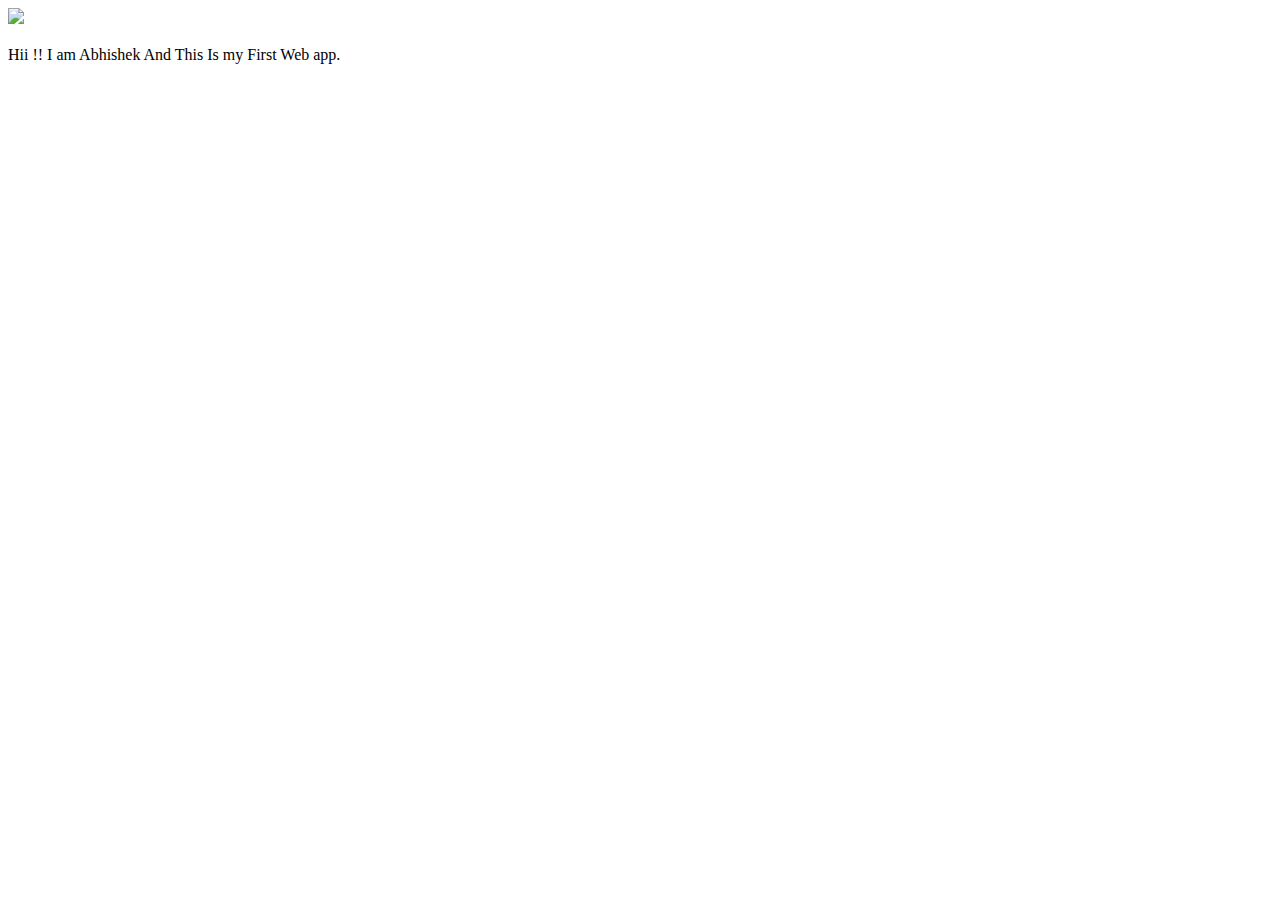
==== ui/index.html @ ac0a7f99 "[imad-console] Updates ui/index.html" ====
<!doctype html>
<html>
    <head>
        <link href="/ui/style.css" rel="stylesheet" />
    </head>
    <body>
        <div class="center">
            <img src="/ui/madi.png" class="img-medium"/>
        </div>
        <br>
        <div class="center text-big bold">
            Hii !! I am Abhishek And This Is my First Web app.
        </div>
        <script type="text/javascript" src="/ui/main.js">
        </script>
    </body>
</html>
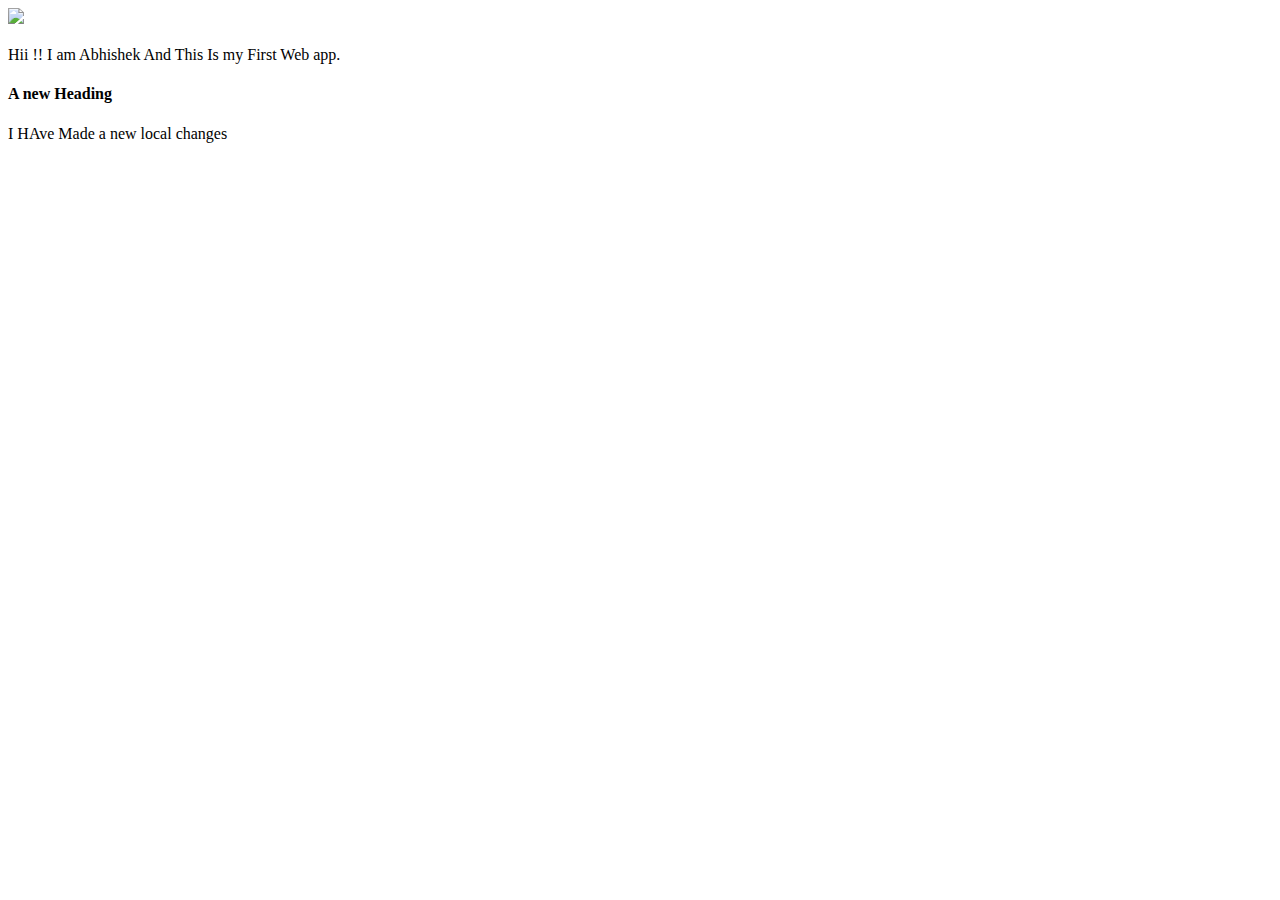
==== commit 2b68459d: "MAde Some Changes LOcally" ====
--- a/ui/index.html
+++ b/ui/index.html
@@ -10,6 +10,8 @@
         <br>
         <div class="center text-big bold">
             Hii !! I am Abhishek And This Is my First Web app.
+            <h4> A new Heading </h4>
+            I HAve Made a new local changes
         </div>
         <script type="text/javascript" src="/ui/main.js">
         </script>
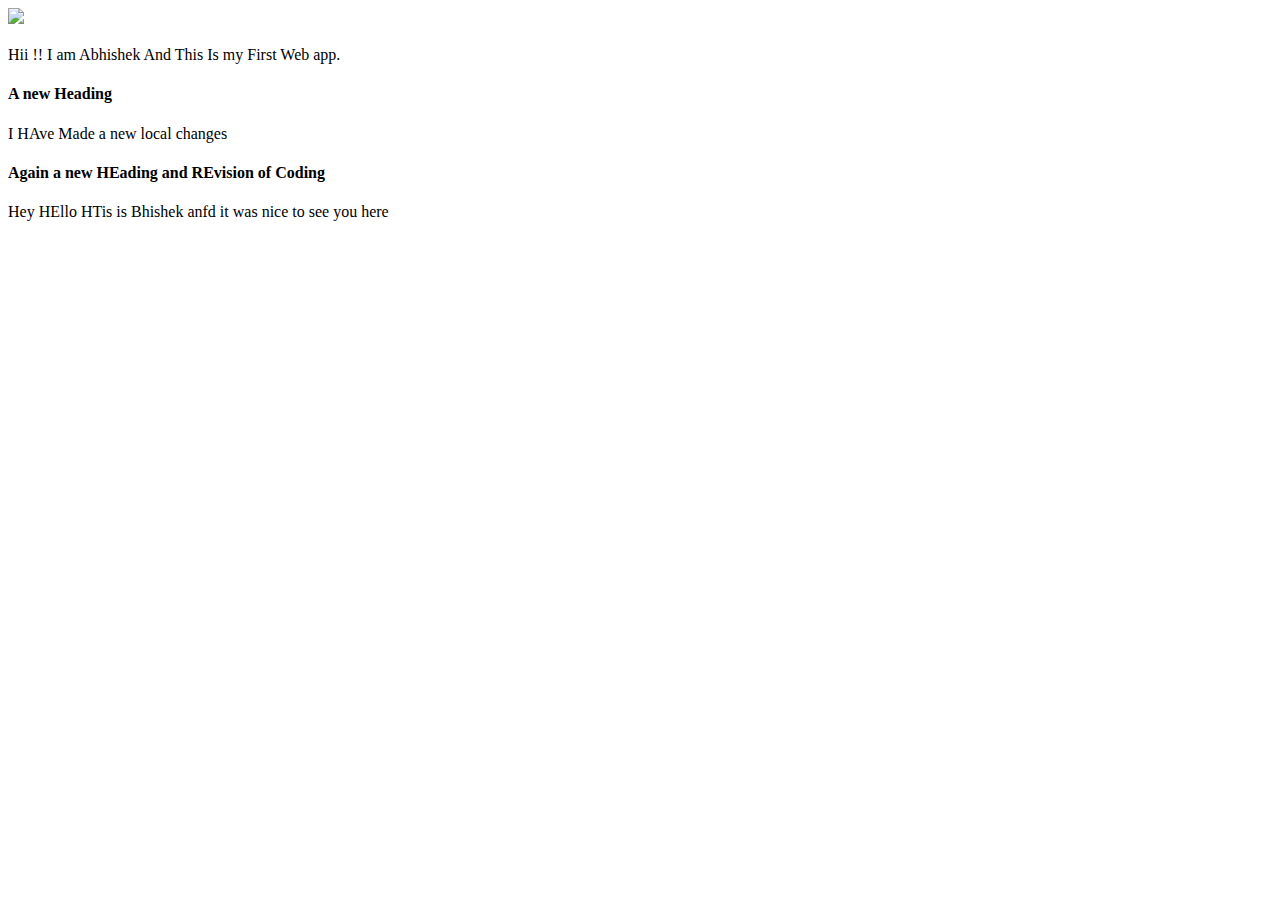
==== commit fe368350: "Again MAde Changes Locally to Revise The coding Exoerience on Git" ====
--- a/ui/index.html
+++ b/ui/index.html
@@ -12,6 +12,8 @@
             Hii !! I am Abhishek And This Is my First Web app.
             <h4> A new Heading </h4>
             I HAve Made a new local changes
+            <h4> Again a new HEading and REvision of Coding</h4>
+            Hey HEllo HTis is Bhishek anfd it was nice to see you here
         </div>
         <script type="text/javascript" src="/ui/main.js">
         </script>
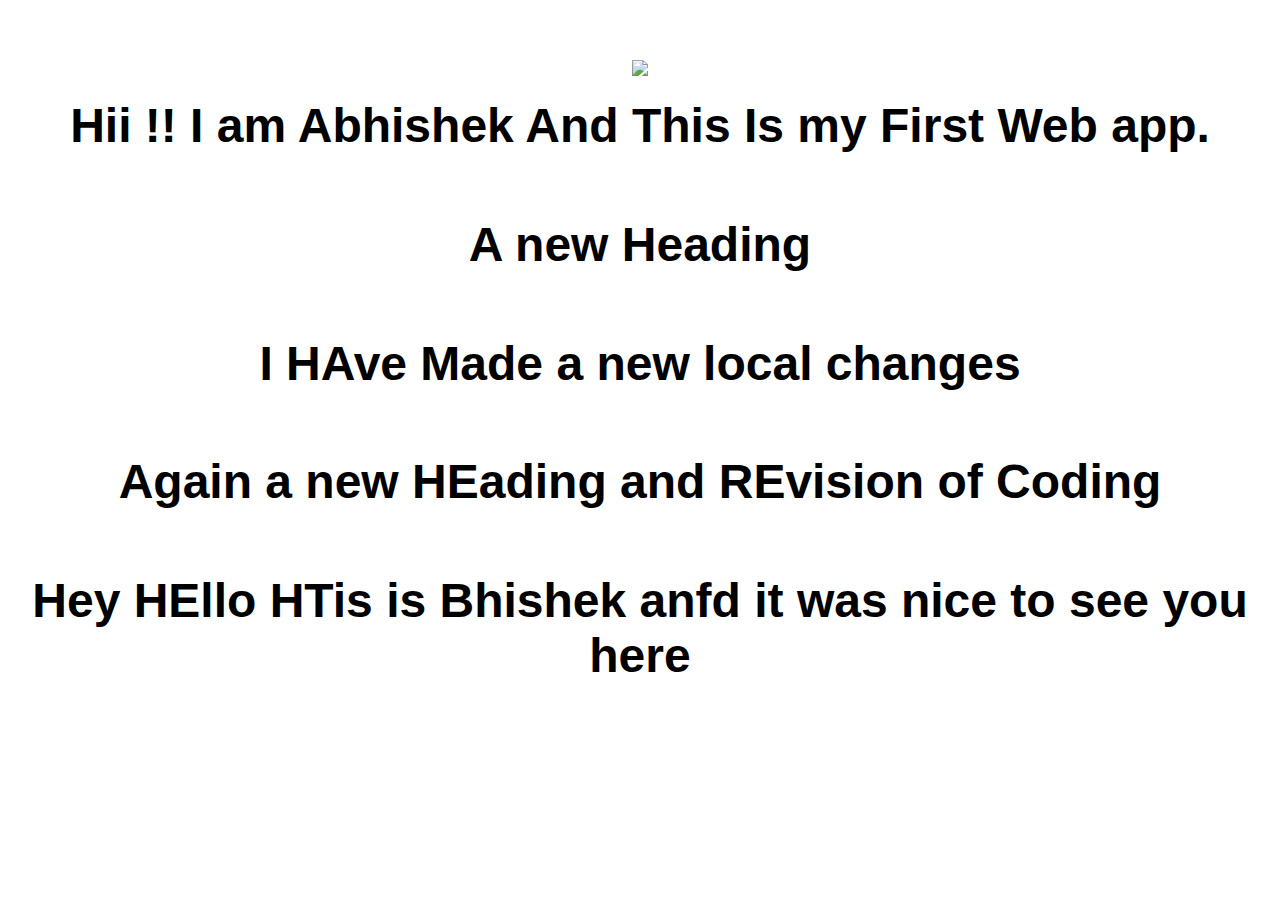
==== commit 495ca262: "[imad-console] Updates ui/index.html" ====
--- a/ui/index.html
+++ b/ui/index.html
@@ -15,6 +15,9 @@
             <h4> Again a new HEading and REvision of Coding</h4>
             Hey HEllo HTis is Bhishek anfd it was nice to see you here
         </div>
+        <script>
+            alert('Hi,I\'m Javascript);
+        </script>
         <script type="text/javascript" src="/ui/main.js">
         </script>
     </body>
--- a/ui/style.css
+++ b/ui/style.css
@@ -0,0 +1,30 @@
+body {
+    font-family: sans-serif;
+    margin-top: 60px;
+}
+
+.center {
+    text-align: center;
+}
+
+.text-big {
+    font-size: 300%;
+}
+
+.bold {
+    font-weight: bold;
+}
+
+.img-medium {
+    height: 200px;
+}
+
+.container {
+        max-width: 800px;
+        margin: 0 auto;
+        color: #03daf2;
+        font-family: sans-serif;
+        padding-left: 20px;
+        padding-right: 20px;
+    
+}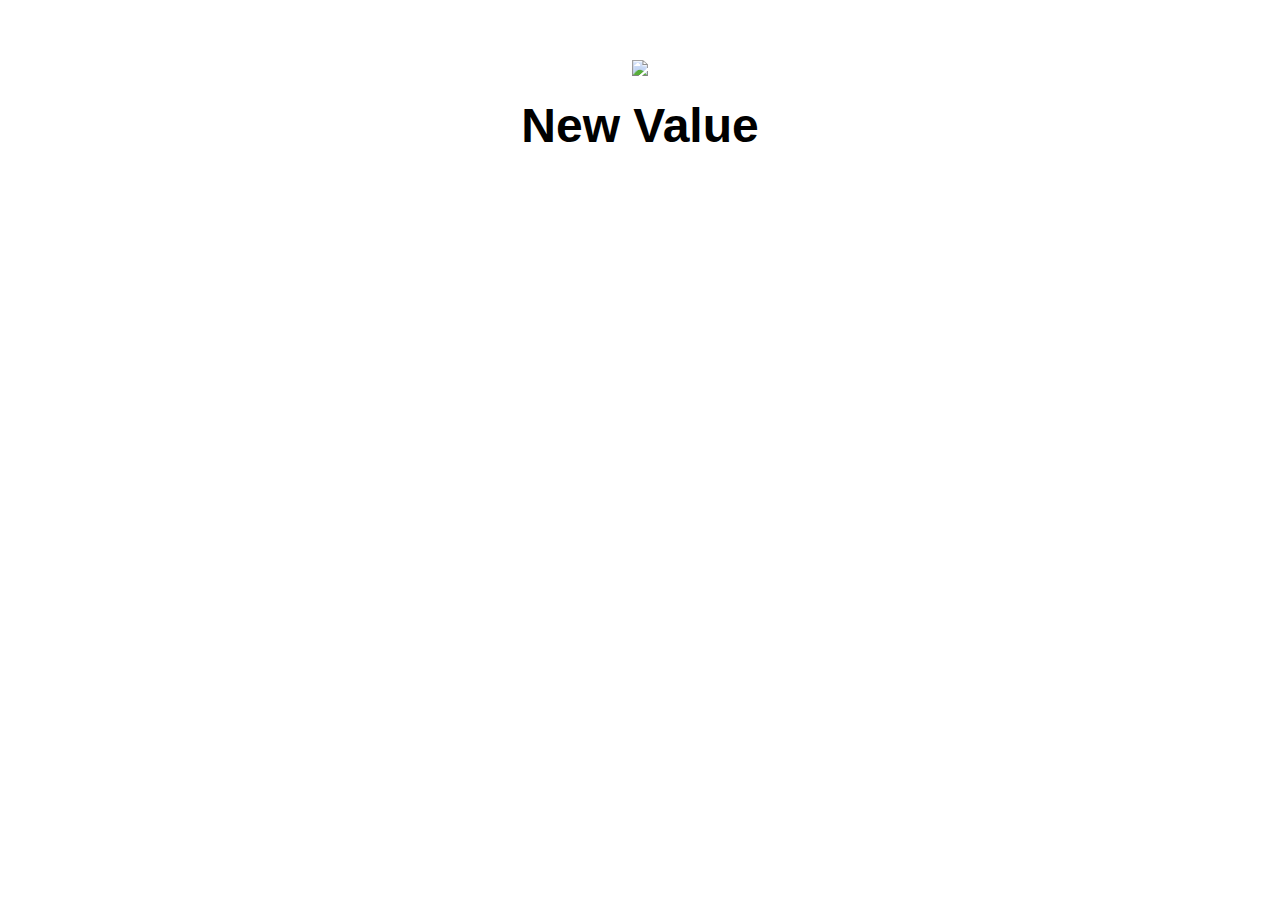
==== commit 01db56d0: "[imad-console] Updates ui/index.html" ====
--- a/ui/index.html
+++ b/ui/index.html
@@ -5,10 +5,10 @@
     </head>
     <body>
         <div class="center">
-            <img src="/ui/madi.png" class="img-medium"/>
+            <img  id='madi' src="/ui/madi.png" class="img-medium"/>
         </div>
         <br>
-        <div class="center text-big bold">
+        <div  id='main-text' class="center text-big bold">
             Hii !! I am Abhishek And This Is my First Web app.
             <h4> A new Heading </h4>
             I HAve Made a new local changes
@@ -16,7 +16,7 @@
             Hey HEllo HTis is Bhishek anfd it was nice to see you here
         </div>
         <script>
-            alert('Hi,I\'m Javascript);
+            alert('Hi,I\'m Javascript!');
         </script>
         <script type="text/javascript" src="/ui/main.js">
         </script>
